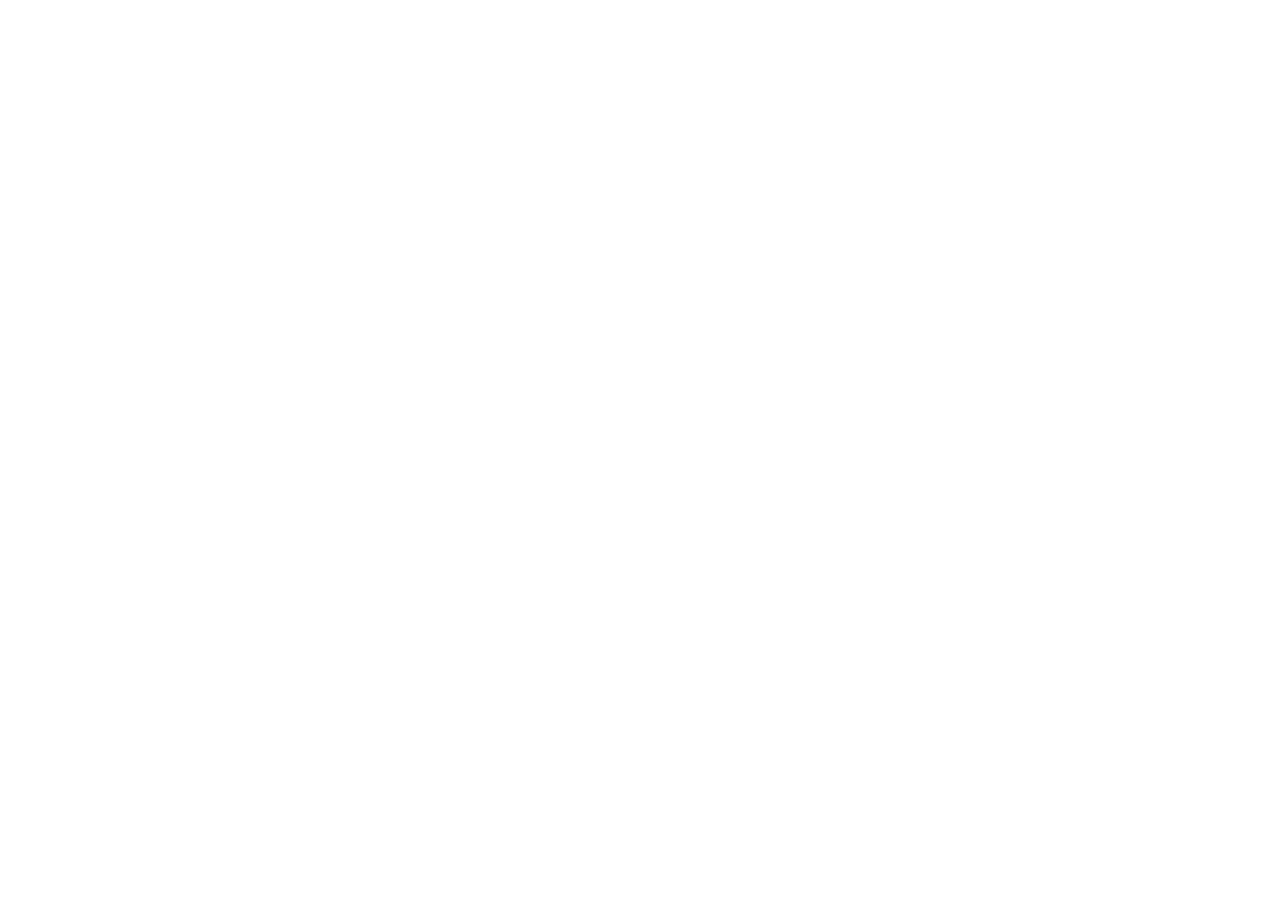
==== archivoPrueba.html @ 6d1fae9c "archivoprueba" ====
<!DOCTYPE html>
<html lang="en">
<head>
    <meta charset="UTF-8">
    <meta name="viewport" content="width=device-width, initial-scale=1.0">
    <title>preuba</title>
</head>
<body>
    
</body>
</html>
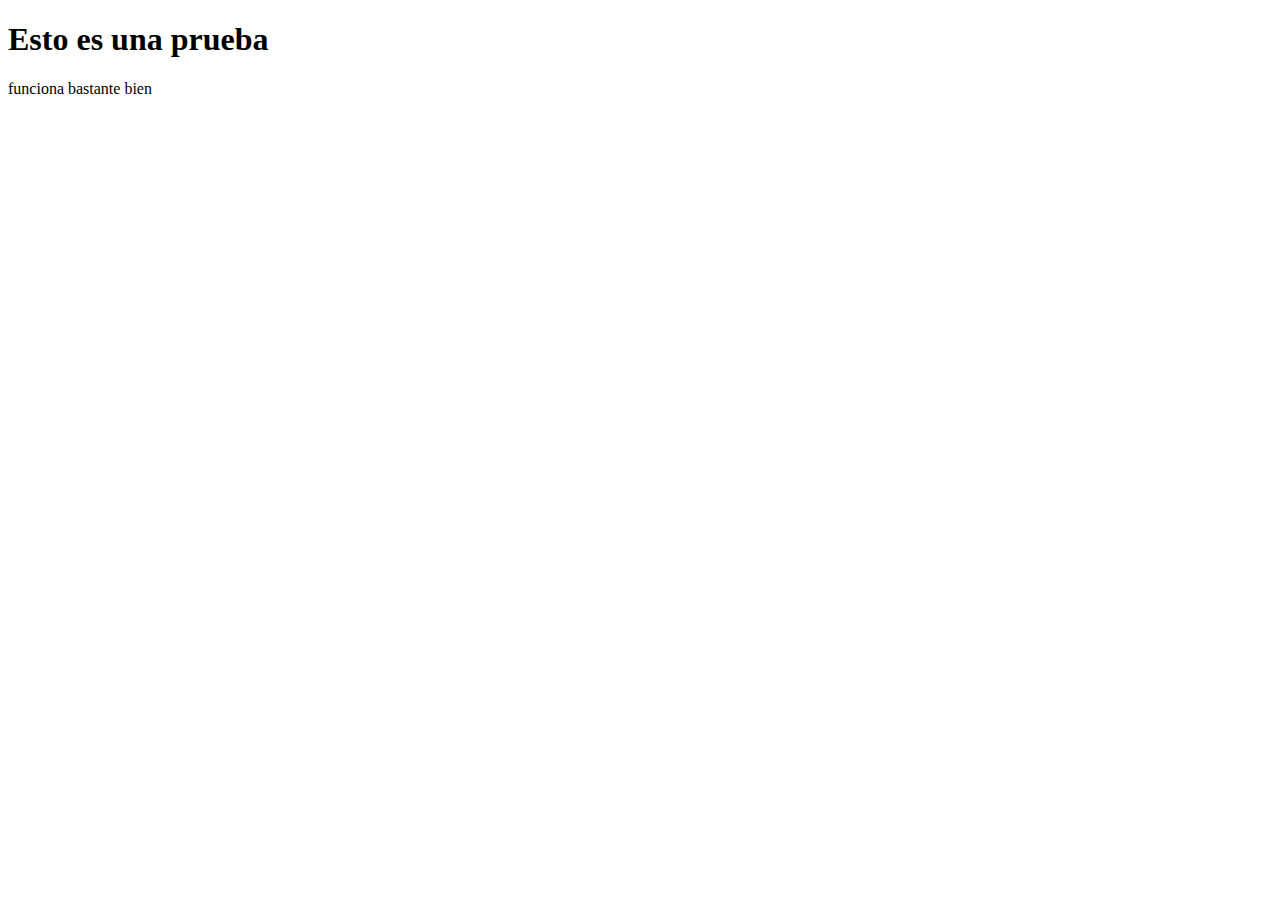
==== commit fbe33487: "prueba 2" ====
--- a/archivoPrueba.html
+++ b/archivoPrueba.html
@@ -3,9 +3,10 @@
 <head>
     <meta charset="UTF-8">
     <meta name="viewport" content="width=device-width, initial-scale=1.0">
-    <title>preuba</title>
+    <title>prueba</title>
 </head>
 <body>
-    
+    <h1>Esto es una prueba</h1>
+    <p>funciona bastante bien</p>
 </body>
 </html>